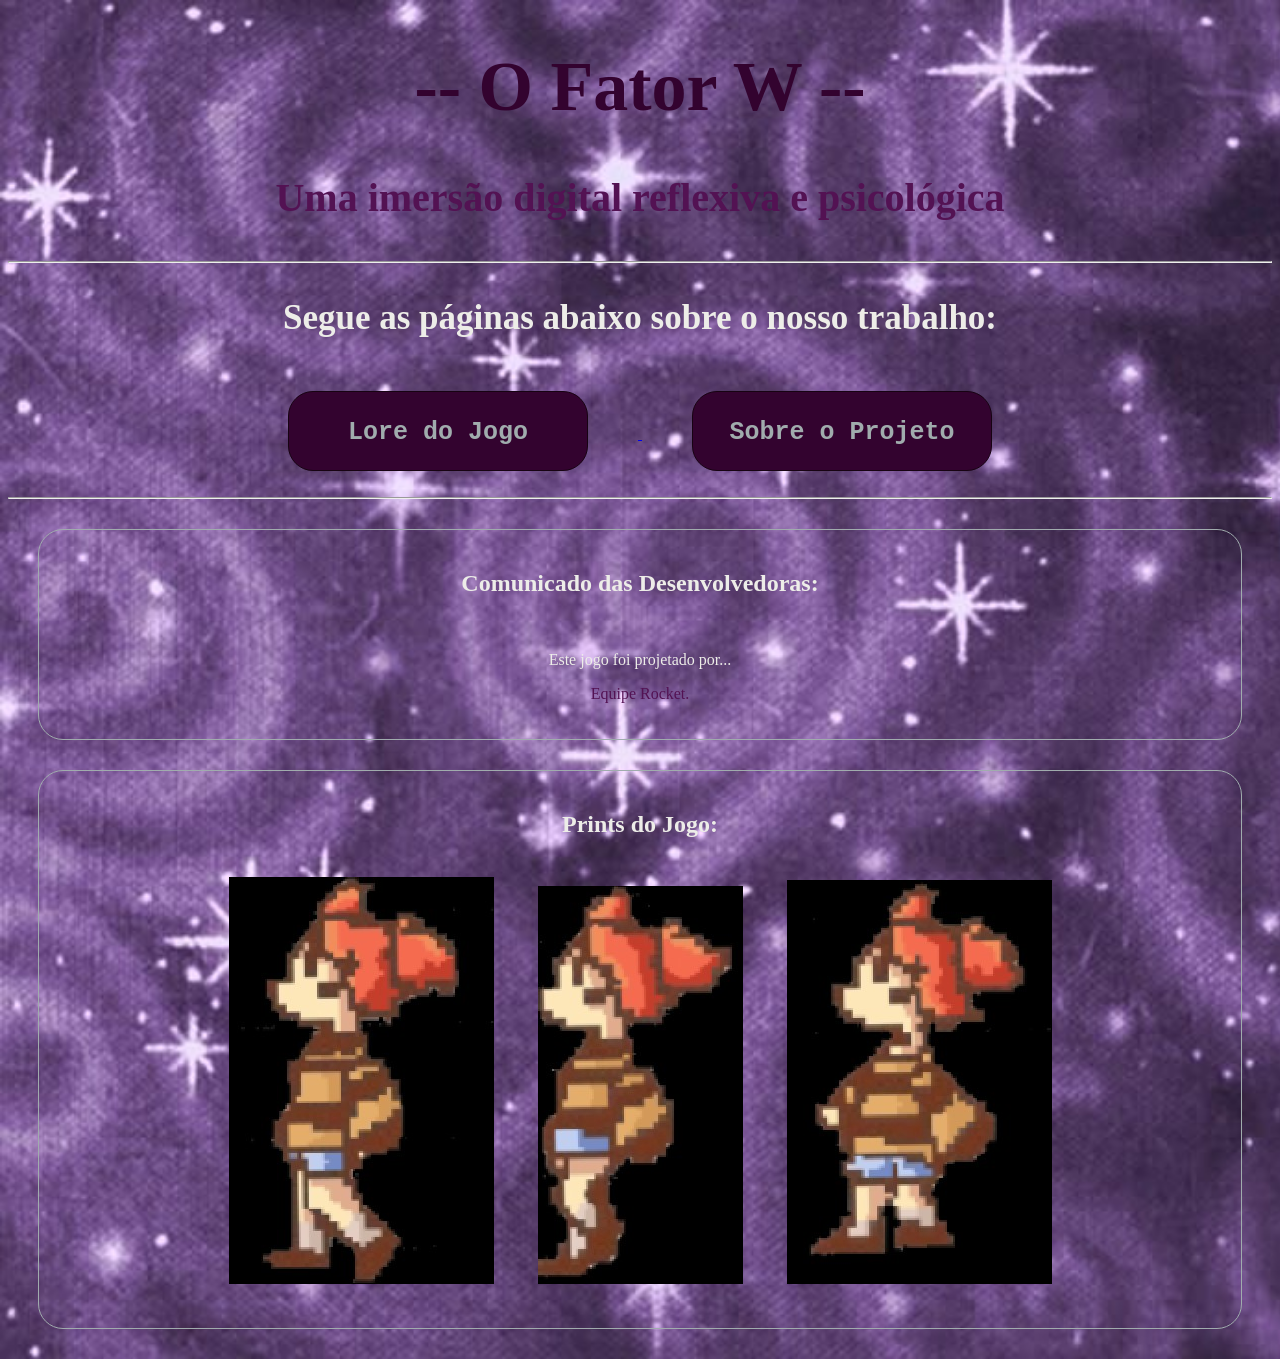
==== site/Index/index.html @ de2d1f02 "misericordia" ====
<!DOCTYPE html>
<html lang="pt-br" id="fundo" >
<head>
    <meta charset="UTF-8">
    <meta name="viewport" content="width=device-width, initial-scale=1.0">
    <link rel="stylesheet" href="style.css">
    <title>Document</title>
</head>
<body>
    <header>
    <h1 style="color: #33032F; font-size: 70px;"><strong>-- O Fator W --</strong></h1>
    <h3 style="color: #531253; font-size: 40px">Uma imersão digital reflexiva e psicológica</h3>
    <hr>  
    <h3 style="color:#EDEDE8; font-size: 35px" >Segue as páginas abaixo sobre o nosso trabalho:</h3>
    <br>
    <nav>
        <!-- <a class="navegacao"  href="sobre_nos.html">Sobre Nós</a> -->
        <a  href="/site/Sobreojogo/sobreogame.html">
            <button class="navegacao" style="margin-right: 50px;">
                <p>Lore do Jogo</p>
            </button>
        </a>
        <a href="/site/SiteGame/Pitch.html">
            <button class="navegacao" style="margin-left: 50px;">
            <p>Sobre o Projeto</p>
            </button>
        </a>
    </nav>
    </header>
    <br>
    <hr>
    <div class="sessao">
    <h2 class="escrita">Comunicado das Desenvolvedoras:</h2>
    <br>
    <p class="escrita">Este jogo foi projetado por... </p>
    <blockquote style="color: #531253; text-align: center">Equipe Rocket.</blockquote>
    </div>

    <div class="sessao">
        <h2 class="escrita">Prints do Jogo:</h2>
        <img src="/__pyt_pygames__/MovimentaçãoDiana/Andar 1.jpeg" alt="Etapa x">
        <img src="/__pyt_pygames__/MovimentaçãoDiana/Andar 2.jpeg" alt="Etapa y">
        <img src="/__pyt_pygames__/MovimentaçãoDiana/Andar 3.jpeg" alt="Etapa z">
        
        

    </div>
</body>
</html>
---- site/Index/style.css ----
.navegacao{
    font-family:'Courier New', Courier, monospace;
    font-weight: bold;
    text-align: center;
    width: 300px;
    height: 80px;
    font-size: 25px;
    border: 1px solid #170312;
    background-color:#33032F;
    color: #A0ACAD;
    border-radius: 25px;
}
.sessao{
    text-align: center;
    background: color #114154;
    padding:20px;
    border-radius: 25px;
    border: 1px solid #A0ACAD;
    margin: 30px
}

.escrita{
    text-align: center;
    color: #EDEDE8
}

img{
    margin: 20px;
}

#fundo{
    background-image: url("fundo.jpg");
        background-repeat: no-repeat;
        background-size: cover;
    }

.container {
    width: 800px;
    margin: 0 auto;
}

header{
    text-align: center;
}
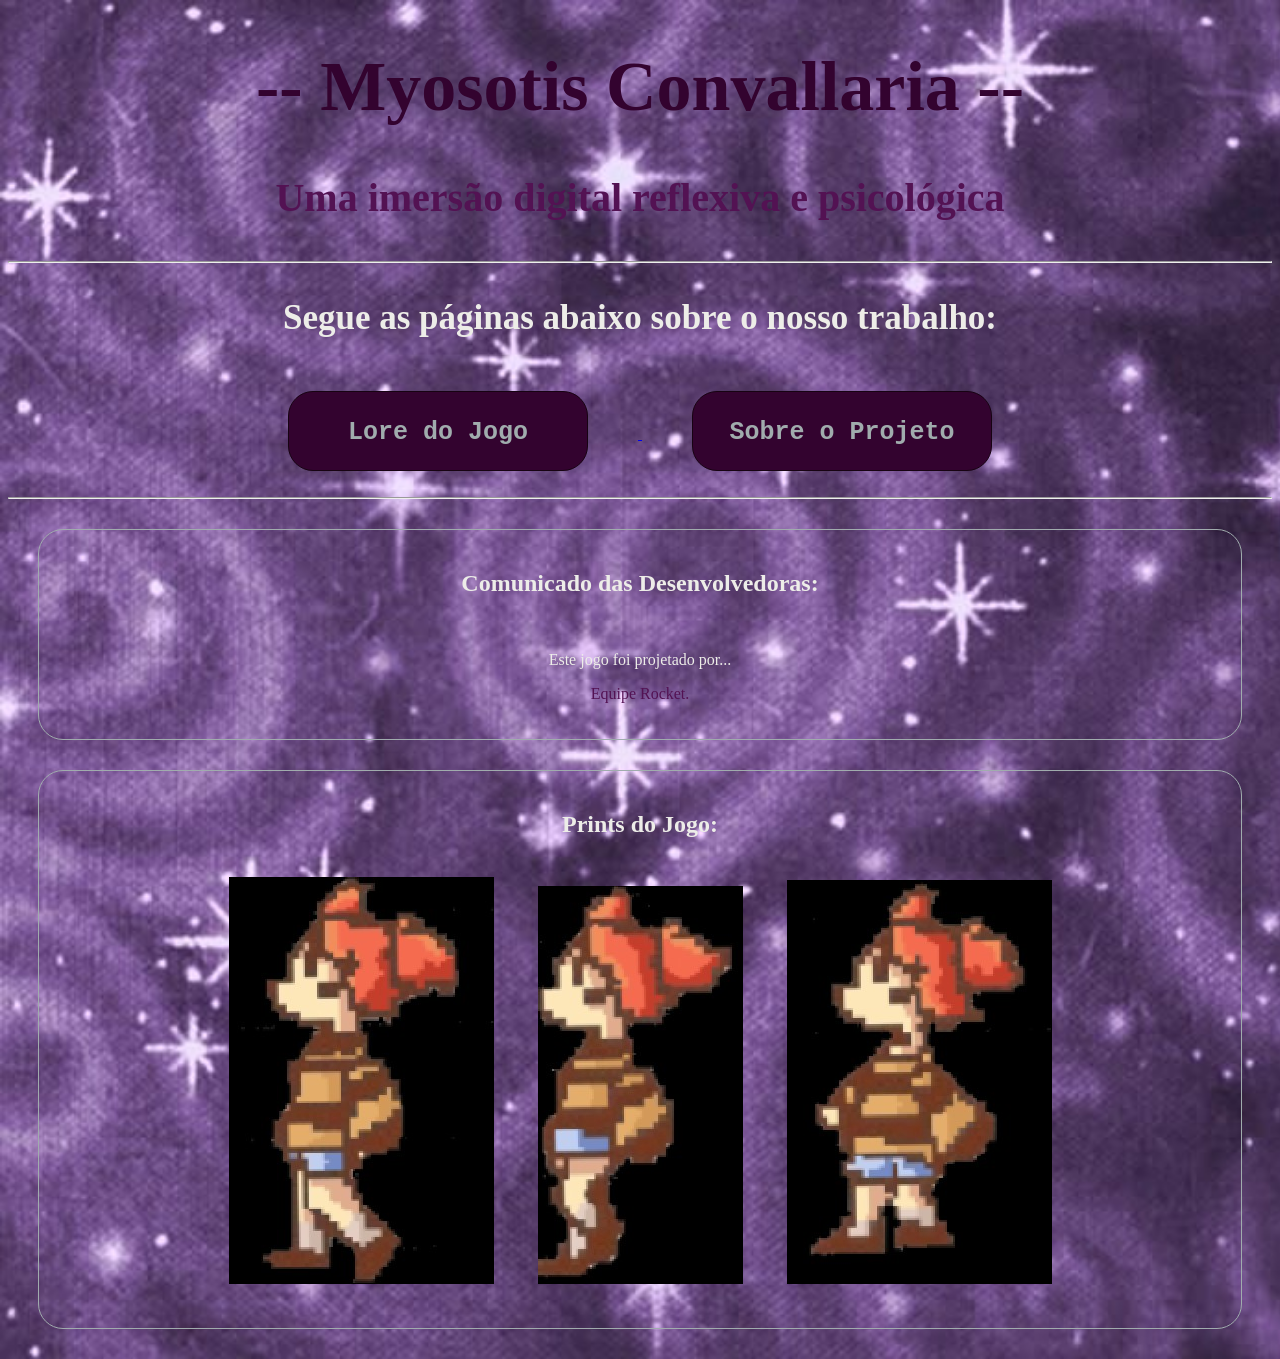
==== commit 403407f8: "ajustes no site - ifsp 16/09" ====
--- a/site/Index/index.html
+++ b/site/Index/index.html
@@ -4,11 +4,11 @@
     <meta charset="UTF-8">
     <meta name="viewport" content="width=device-width, initial-scale=1.0">
     <link rel="stylesheet" href="style.css">
-    <title>Document</title>
+    <title>Início</title>
 </head>
 <body>
     <header>
-    <h1 style="color: #33032F; font-size: 70px;"><strong>-- O Fator W --</strong></h1>
+    <h1 style="color: #33032F; font-size: 70px;"><strong>-- Myosotis Convallaria --</strong></h1>
     <h3 style="color: #531253; font-size: 40px">Uma imersão digital reflexiva e psicológica</h3>
     <hr>  
     <h3 style="color:#EDEDE8; font-size: 35px" >Segue as páginas abaixo sobre o nosso trabalho:</h3>
@@ -20,7 +20,7 @@
                 <p>Lore do Jogo</p>
             </button>
         </a>
-        <a href="/site/SiteGame/Pitch.html">
+        <a href="/site/SiteGame/docs.html">
             <button class="navegacao" style="margin-left: 50px;">
             <p>Sobre o Projeto</p>
             </button>
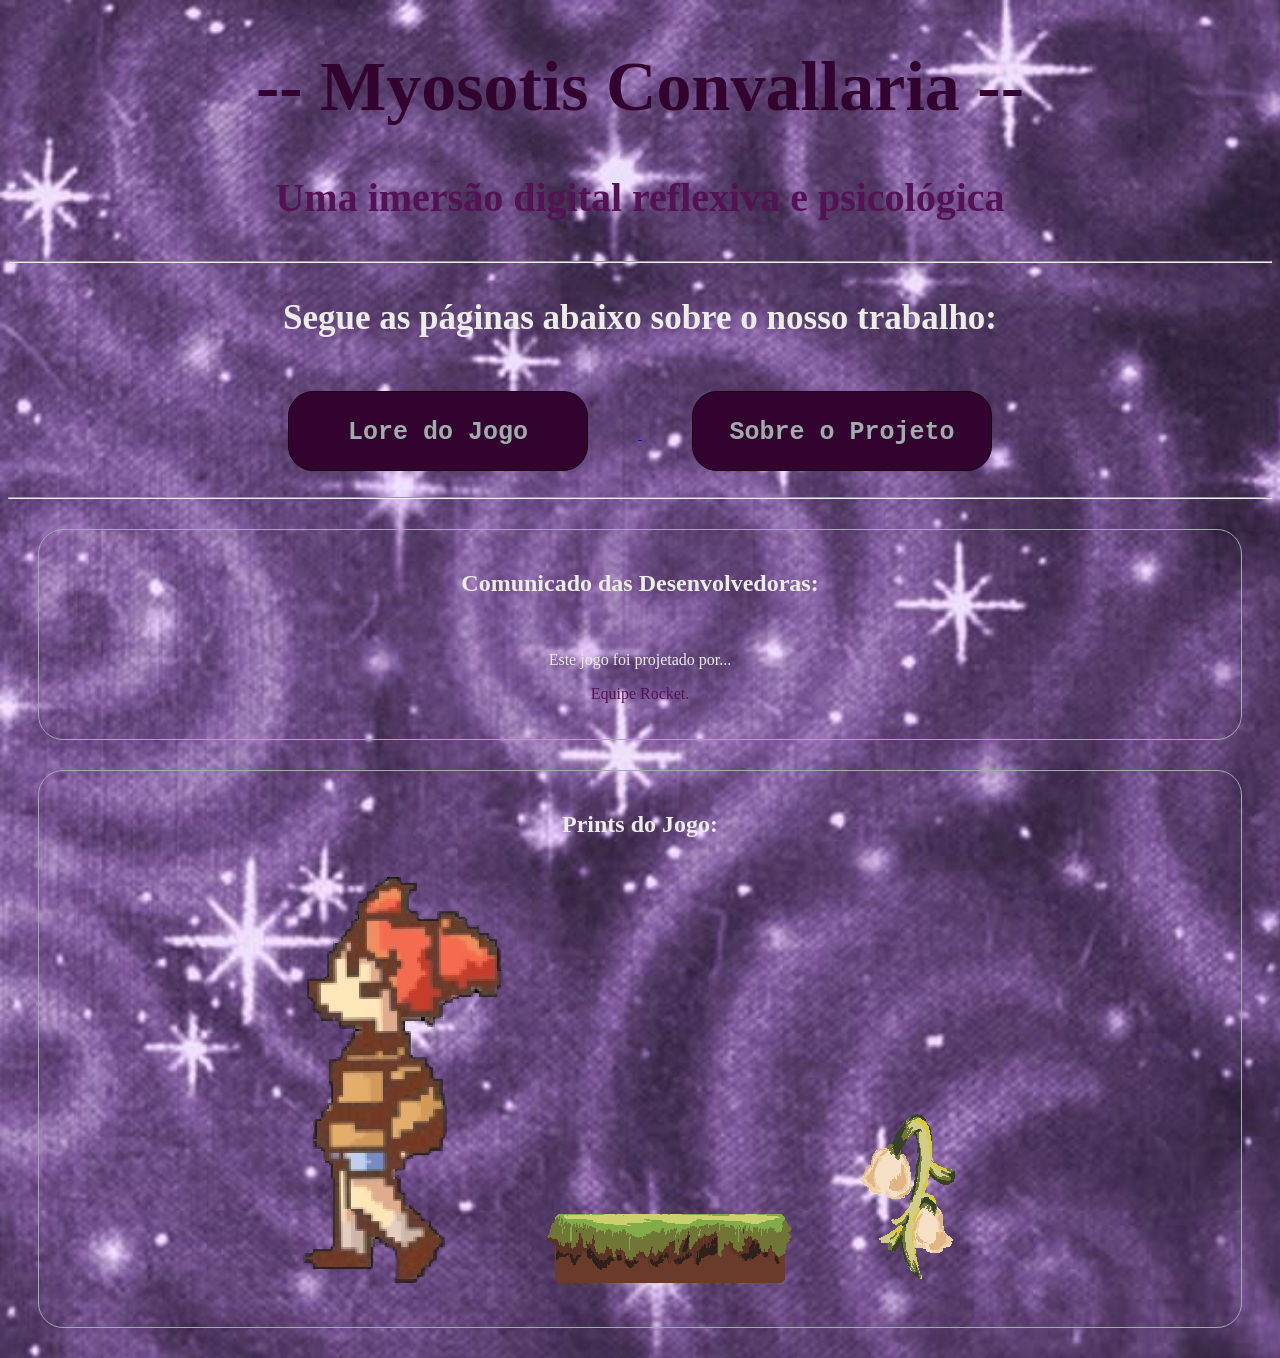
==== commit 3cfaee7f: "imgs site" ====
--- a/site/Index/index.html
+++ b/site/Index/index.html
@@ -38,9 +38,9 @@
 
     <div class="sessao">
         <h2 class="escrita">Prints do Jogo:</h2>
-        <img src="/__pyt_pygames__/MovimentaçãoDiana/Andar 1.jpeg" alt="Etapa x">
-        <img src="/__pyt_pygames__/MovimentaçãoDiana/Andar 2.jpeg" alt="Etapa y">
-        <img src="/__pyt_pygames__/MovimentaçãoDiana/Andar 3.jpeg" alt="Etapa z">
+        <img src="/myosotis-convallaria-codigofonte/assets/imagens/movimentação/andar_lados/Andar 1.png" alt="Etapa x">
+        <img src="/myosotis-convallaria-codigofonte/assets/imagens/plataformas/plataforma.png" alt="Etapa y">
+        <img src="/myosotis-convallaria-codigofonte/assets/imagens/flores/LirioDoVale.png" alt="Etapa z">
         
         
 
